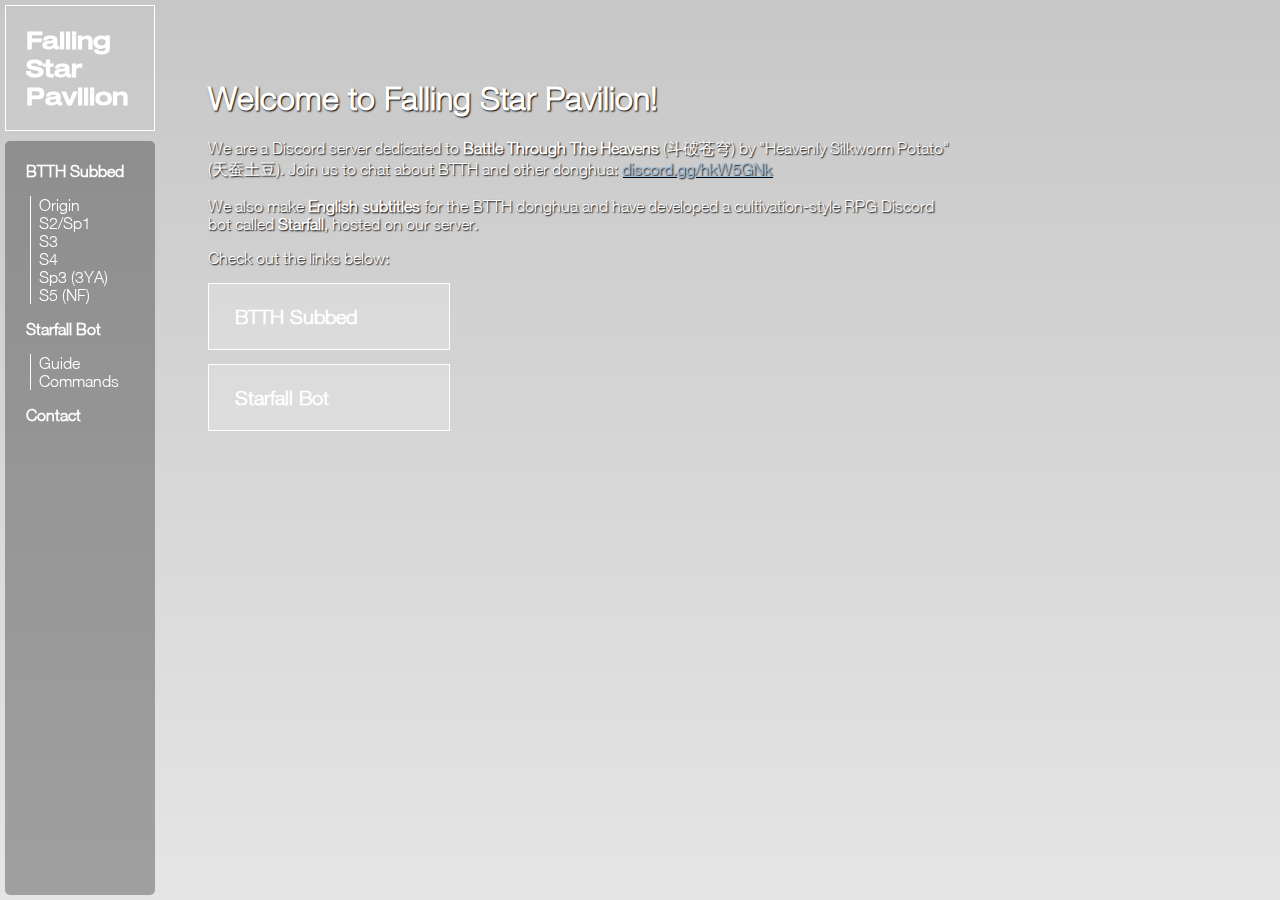
==== index.html @ c7378f3b "first commit" ====
<!DOCTYPE html>
<html>
<meta charset="UTF-8">
<meta name="viewport" content="width=device-width, initial-scale=1">
<head>
<title>Falling Star Pavilion</title>
<link rel="stylesheet" href="/style.css">
<script src="https://code.jquery.com/jquery-3.6.0.min.js"></script>
<script src="fsp-scripts.js"></script>
</head>
<body>	
	<!-- Sidebar -->
	<div class="sidebar">
		<div id="header"><a href="/index.html">Falling Star Pavilion</a></div>
		<div class="sidenav">
			<ul>
					<li><button class="btth-btn">BTTH Subbed</button></li>
						<ul class="panel">
							<li><button class="btth-1-btn">Origin</button></li>
							<li><button class="btth-2-btn">S2/Sp1</button></li>
							<li><button class="btth-3-btn">S3</button></li>
							<li><button class="btth-4-btn">S4</button></li>
							<li><button class="btth-5-btn">Sp3 (3YA)</button></li>
							<li><button class="btth-6-btn">S5 (NF)</button></li>
						</ul>
					<li><button class="sf-btn">Starfall Bot</button></li>
						<ul class="panel">
							<li><button class="sf-guide-btn">Guide</button></li>
							<li><button class="sf-cmds-btn">Commands</button></li>
						</ul>
					<li><button class="contact-btn">Contact</button></li>
			</ul>
		</div>
	</div>
	
	<!-- Page Content -->
	<div id="content">
		<div class="intro">
			<h1>Welcome to Falling Star Pavilion!</h1>
			<p>We are a Discord server dedicated to <strong>Battle Through The Heavens</strong> (斗破苍穹) by "Heavenly Silkworm Potato" (天蚕土豆). Join us to chat about BTTH and other donghua: <a href="https://discord.gg/hkW5GNk" target="_blank">discord.gg/hkW5GNk</a></p>
			<p>We also make <strong>English subtitles</strong> for the BTTH donghua and have developed a cultivation-style RPG Discord bot called <strong>Starfall</strong>, hosted on our server.</p>
			<p>Check out the links below:</p>
		</div>
		<div class="big-link"><button class="btth-btn">BTTH Subbed</button></div>
		<div class="big-link"><button class="sf-btn">Starfall Bot</button></div>
	</div>
</body>
</html>
---- style.css ----
@font-face {
    font-family: "Helvetica Neue Ext";
    src: url('fonts/helvetica-ext.ttf')  format('truetype');
}

@font-face {
    font-family: "Helvetica Neue";
    src: url('fonts/helvetica-light.ttf')  format('truetype');
}

hr {
	border: 0.5px solid white;
	background-color: white;
}

body {
	color: white;
	font-family: "Helvetica Neue", Arial, sans-serif;
	background: linear-gradient( rgba(0, 0, 0, 0.22), rgba(0, 0, 0, 0.1) ), url('img/fsp.png');
	background-repeat: no-repeat;
  background-attachment: fixed;
  background-size: cover;
}

h2 {
	padding-top: 20px;
}

p, li {
	text-shadow: 1px 1px 1.5px #000;
	font-size: 16px;
}

#content li {
	padding-bottom: 6px;
}

a {
	color: #9bc1e0;
}

button {
	/* Remove button default styling */
	background: none;
	border: none;
	border: none;
	font: inherit;
	outline: inherit;
	cursor: pointer;
}

table {
	margin: 30px 0px;
	background-color: rgba(0, 0, 0, 0.5);
	padding: 24px;
	text-align: center;
	border-radius: 5px;
}

th, td {
	padding: 6px;
}

#header {	
	margin: 5px;
	padding: 20px;
	white-space: pre-line;
	border: 1px solid white;
}

#header a {
	color: #ffffff;
	font-family: "Helvetica Neue Ext";
	font-size: 24px;
	font-weight: bold;
	text-decoration: none;
}

.special-block {
	margin: 30px 0px;
	background-color: rgba(0, 0, 0, 0.5);
	padding: 4px 24px;
	border-radius: 5px;
}

.page-title {
	font-size: 28px;
	padding-top: 30px;
}

.sidebar {
	height: 100%;
  width: 160px;
  position: fixed;
  z-index: 1;
  top: 0;
  left: 0;
  overflow-x: hidden;
	display: flex;
	flex-direction: column;
}

.intro {
	text-align: left;
	padding-top: 50px;
	text-shadow: 1px 1px 1.5px #000;
}

.intro p {
	font-size: 16px;
}

.big-link {
	width: 200px;
	border: 1px solid white;
	padding: 20px;
	margin: 14px 0px;
	background-color: rgba(255, 255, 255, 0.2);
}

.big-link button {
	text-decoration: none;
	font-weight: bold;
	color: white;
	font-size: 20px;
}

input:focus, textarea:focus {
    background: #eee;
}

#nav {
	float: left;
	width: 200px;
}

#content {
	margin-left: 200px;
	margin-right: 25%;
}

.sidenav {
  margin: 5px;
  padding: 5px;
	background-color: rgba(0, 0, 0, 0.3);
	flex-grow: 1;
	border-radius: 5px;
}

.sidenav ul {
	list-style-type: none;
	margin: 0;
	padding: 0;
}

.sidenav li button {
	display: block;
	padding: 16px 16px;
	font-weight: bold;
	text-decoration: none;
	color: white;
}

.sidenav li button:hover {
	color: #9bc1e0;
}

/* Style the accordion panel. Note: hidden by default */
.panel {
  padding: 0 18px;
  overflow: hidden;
}

.panel li button {
	display: block;
	margin-left: 20px;
	padding: 0px 0px 0px 8px;
	text-decoration: none;
	font-weight: normal;
	border-left: 1px solid white;
	color: white;
}

#top-btn {
  position: fixed; /* Fixed/sticky position */
  bottom: 20px; /* Place the button at the bottom of the page */
  right: 30px; /* Place the button 30px from the right */
  z-index: 99; /* Make sure it does not overlap */
  border: none; /* Remove borders */
  outline: none; /* Remove outline */
  background-color: none; /* Set a background color */
  color: white; /* Text color */
  cursor: pointer; /* Add a mouse pointer on hover */
  padding: 10px 15px; /* Some padding */
  border-radius: 30px; /* Rounded corners */
  font-size: 20px; /* Increase font size */
}

#top-btn:hover {
  background-color: rgba(255, 255, 255, 0.2);
}
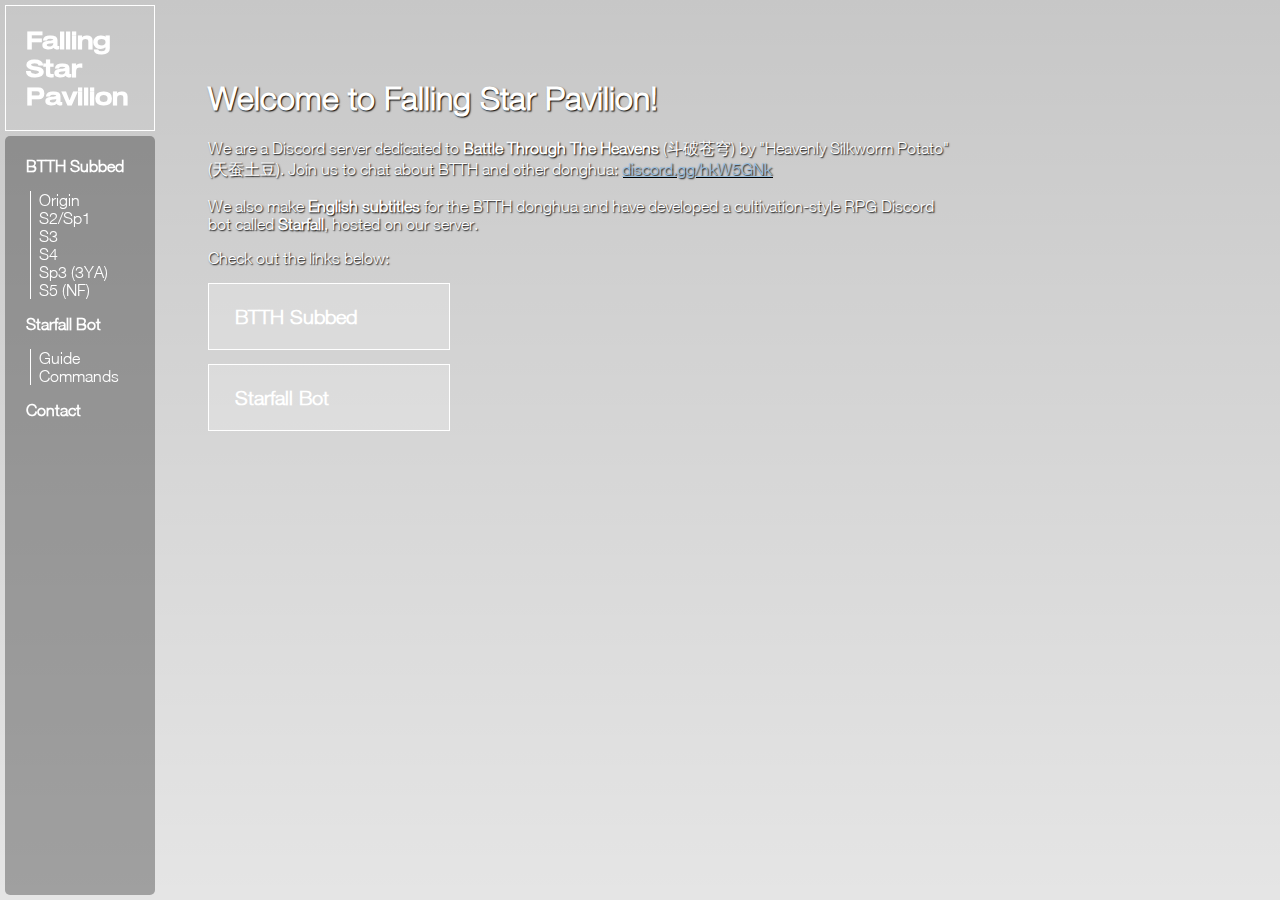
==== commit 9a5fa89b: "small updates" ====
--- a/index.html
+++ b/index.html
@@ -5,11 +5,27 @@
 <head>
 <title>Falling Star Pavilion</title>
 <link rel="stylesheet" href="/style.css">
+<link rel="stylesheet" href="https://cdnjs.cloudflare.com/ajax/libs/font-awesome/4.7.0/css/font-awesome.min.css">
 <script src="https://code.jquery.com/jquery-3.6.0.min.js"></script>
 <script src="fsp-scripts.js"></script>
 </head>
 <body>	
-	<!-- Sidebar -->
+	<!-- Top navigation (small screens) -->
+	<div class="topnav">
+		<div id="topnav-main">
+			<a href="javascript:void(0);" class="nav-icon" onclick="topNavToggle()">
+				<i class="fa fa-bars"></i>
+			</a>
+		</div>
+		<!-- Navigation links (hidden by default) -->
+		<div id="topnav-links">
+			<a href="/btth.html">BTTH Subbed</a>
+			<a href="/starfall.html">Starfall Bot</a>
+			<a href="/contact.html">Contact</a>
+		</div>
+	</div>
+	
+	<!-- Sidebar (large screens) -->
 	<div class="sidebar">
 		<div id="header"><a href="/index.html">Falling Star Pavilion</a></div>
 		<div class="sidenav">
--- a/style.css
+++ b/style.css
@@ -140,7 +140,7 @@
 }
 
 .sidenav {
-  margin: 5px;
+  margin: 0px 5px 5px; /* top, right-left, bottom */
   padding: 5px;
 	background-color: rgba(0, 0, 0, 0.3);
 	flex-grow: 1;
@@ -198,4 +198,38 @@
 
 #top-btn:hover {
   background-color: rgba(255, 255, 255, 0.2);
+}
+
+/* Style the navigation menu */
+.topnav {
+  overflow: hidden;
+  position: relative;
+	display: none;
+	width: 100%;
+	background-color: rgba(0, 0, 0, 0.3);
+	border-radius: 5px;
+}
+
+.topnav #topnav-links {
+  display: none;
+}
+
+.topnav a {
+  color: white;
+  padding: 14px 16px;
+  text-decoration: none;
+	display: block;
+}
+
+/* Mobile */
+@media screen and (max-width: 600px) {
+  .sidebar {
+		display: none;
+	}
+	.topnav {
+		display: block;
+	}
+  #content {
+		margin: 10px;
+	}
 }